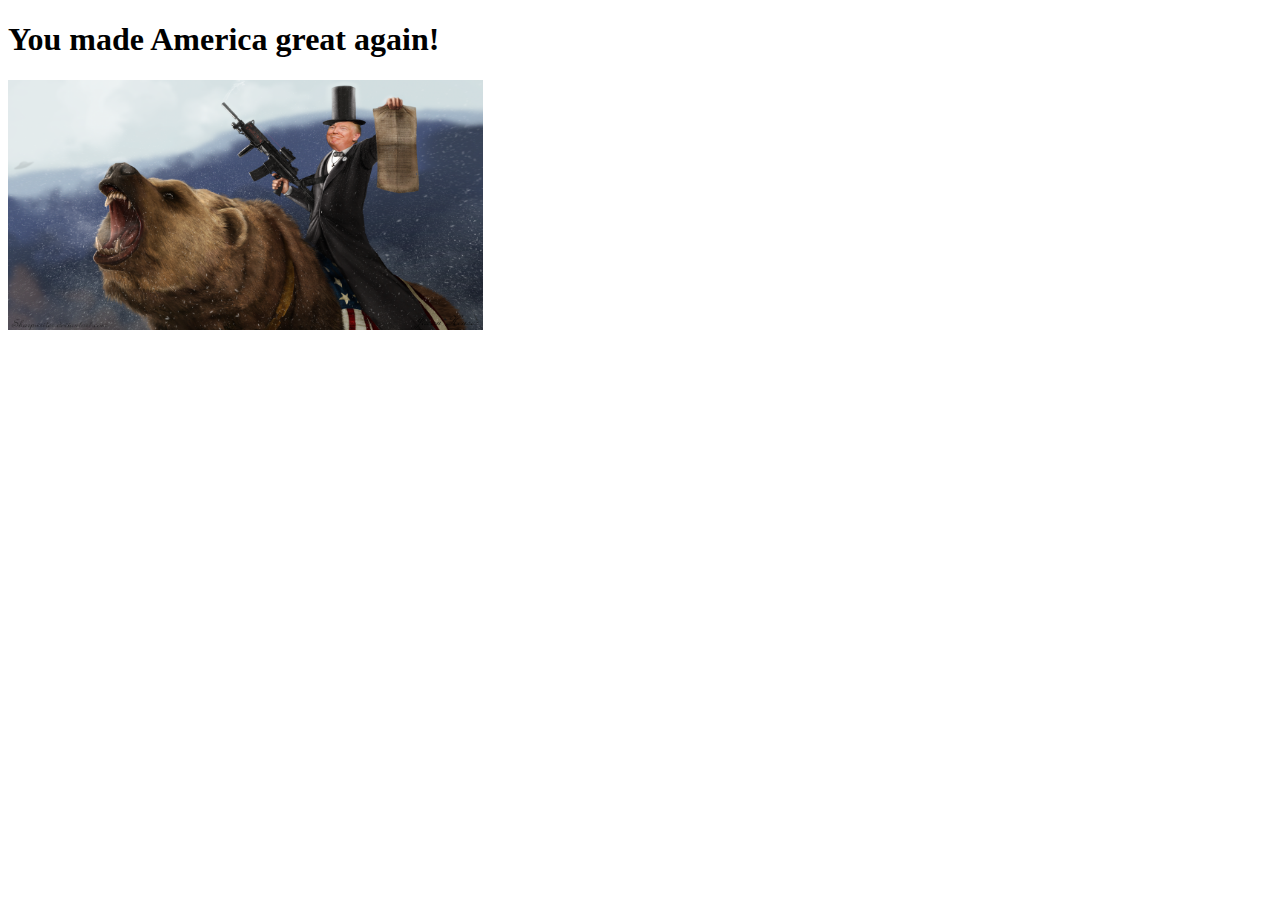
==== src/main/webapp/winner.html @ 31b984c2 "added winning images to winner page, winner page also pops up" ====
<!DOCTYPE html>
<html>
    <head>
        <title>Trump Clicker Winner</title>
        <link href="style.css" rel="stylesheet" type="text/css">
        <script>
            var click = 0;

            function changeImage() {

                if (click === 0)
                {
                    document.getElementById("picture").src = "img/win2.png";
                    click = 1;
                } else
                {
                    document.getElementById("picture").src = "img/win1.png";
                    click = 0;
                }
            }
        </script>
    </head> 
    <body>
        <h1>You made America great again!</h1>
        <img id="picture" src="img/win1.png" alt="Winner Winner Chicken Dinner" onclick="changeImage()"/>
    </body>
</html>
---- src/main/webapp/style.css ----
#header
{
}

#trumpcoin 
{
    height: 150px;
    width: 200px;
}

#trumpcoin:hover
{
    -webkit-transform:scale(1.25);
}

#trumpcoin:active
{
    -webkit-transform:scale(1.00);
}

#currentCoins
{
}

#loan
{
    height: 50px;
    width: 75px;
}

#loan:hover
{
    -webkit-transform:scale(1.25);
}

#loan:active
{
    -webkit-transform:scale(1.00);
}

#currentLoans
{
}

#executiveorder
{
    height: 50px;
    width: 75px;
}

#executiveorder:hover
{
    -webkit-transform:scale(1.25);
}

#executiveorder:active
{
    -webkit-transform:scale(1.00);
}

#currentExecutiveOrders
{
}

#deportillegal
{
    height: 50px;
    width: 75px;
}

#deportillegal:hover
{
    -webkit-transform:scale(1.25);
}

#deportillegal:active
{
    -webkit-transform:scale(1.00);
}

#currentDeports
{
}

#phonecall
{
    height: 50px;
    width: 75px;
}

#phonecall:hover
{
    -webkit-transform:scale(1.25);
}

#phonecall:active
{
    -webkit-transform:scale(1.00);
}

#currentPhoneCalls
{
}

#thewall
{
    height: 50px;
    width: 75px;
}

#thewall:hover
{
    -webkit-transform:scale(1.25);
}

#thewall:active
{
    -webkit-transform:scale(1.00);
}

#currentWalls
{
}

#stats
{
}

#picture
{
    height: 250px;
    width: 475px;
}
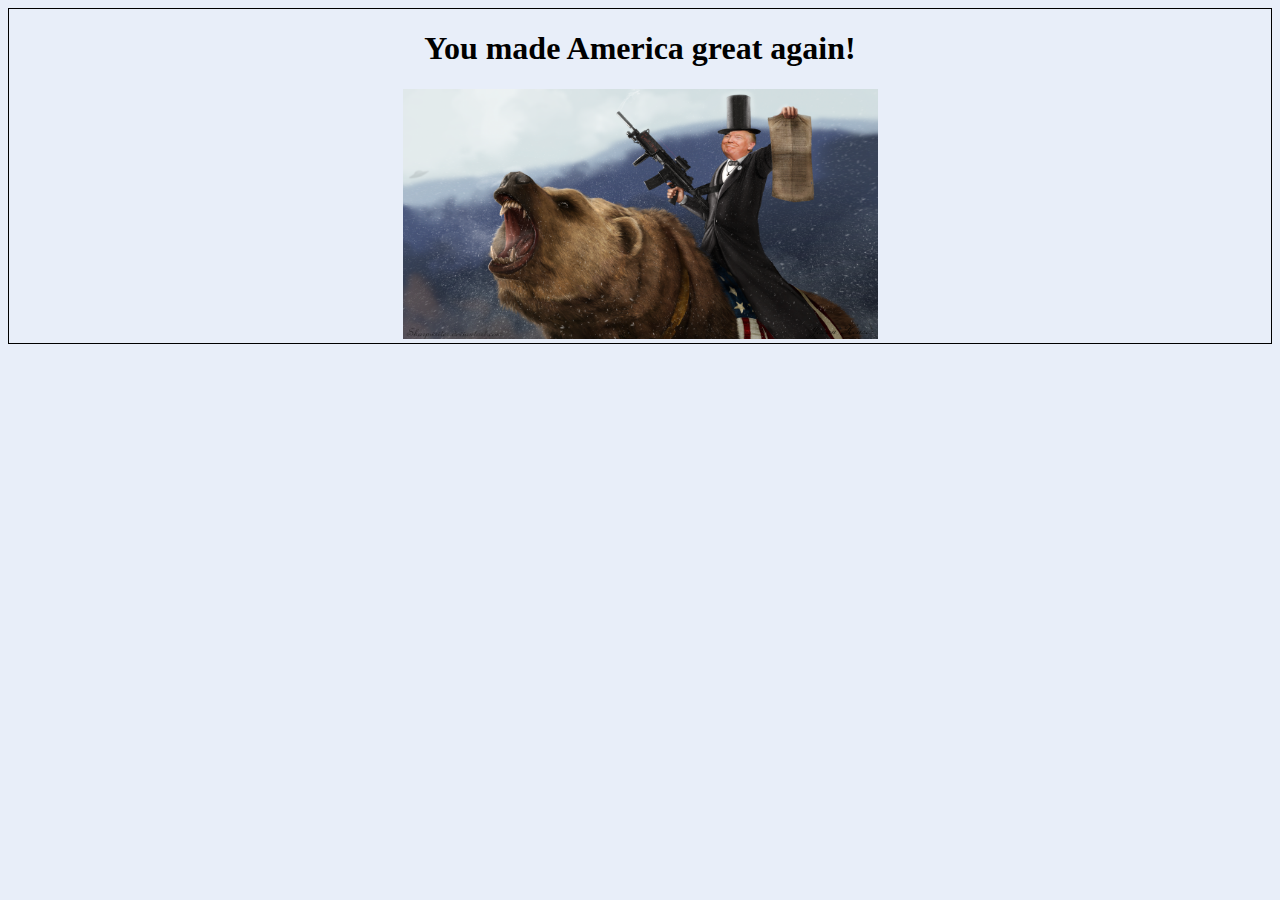
==== commit feb4e457: "version 0.3: updated layout, added more sounds, another trophy" ====
--- a/src/main/webapp/winner.html
+++ b/src/main/webapp/winner.html
@@ -20,8 +20,11 @@
             }
         </script>
     </head> 
-    <body>
+    <body style="text-align: center;">
         <h1>You made America great again!</h1>
         <img id="picture" src="img/win1.png" alt="Winner Winner Chicken Dinner" onclick="changeImage()"/>
+        <audio autoplay loop>
+            <source src="img/winner.mp3" type="audio/mpeg">
+        </audio>
     </body>
 </html>
--- a/src/main/webapp/style.css
+++ b/src/main/webapp/style.css
@@ -1,5 +1,16 @@
 #header
 {
+}
+
+body 
+{
+    background-color: #e8eef9;
+    border: solid black 1px;
+    cursor: url('img/trumpcoinmini.png'), auto;	
+}
+
+li {
+    display: inline;
 }
 
 #trumpcoin 
@@ -26,6 +37,7 @@
 {
     height: 50px;
     width: 75px;
+    border: solid black 1px;
 }
 
 #loan:hover
@@ -46,6 +58,7 @@
 {
     height: 50px;
     width: 75px;
+    border: solid black 1px;
 }
 
 #executiveorder:hover
@@ -66,6 +79,7 @@
 {
     height: 50px;
     width: 75px;
+    border: solid black 1px;
 }
 
 #deportillegal:hover
@@ -86,6 +100,7 @@
 {
     height: 50px;
     width: 75px;
+    border: solid black 1px;
 }
 
 #phonecall:hover
@@ -106,6 +121,7 @@
 {
     height: 50px;
     width: 75px;
+    border: solid black 1px;
 }
 
 #thewall:hover
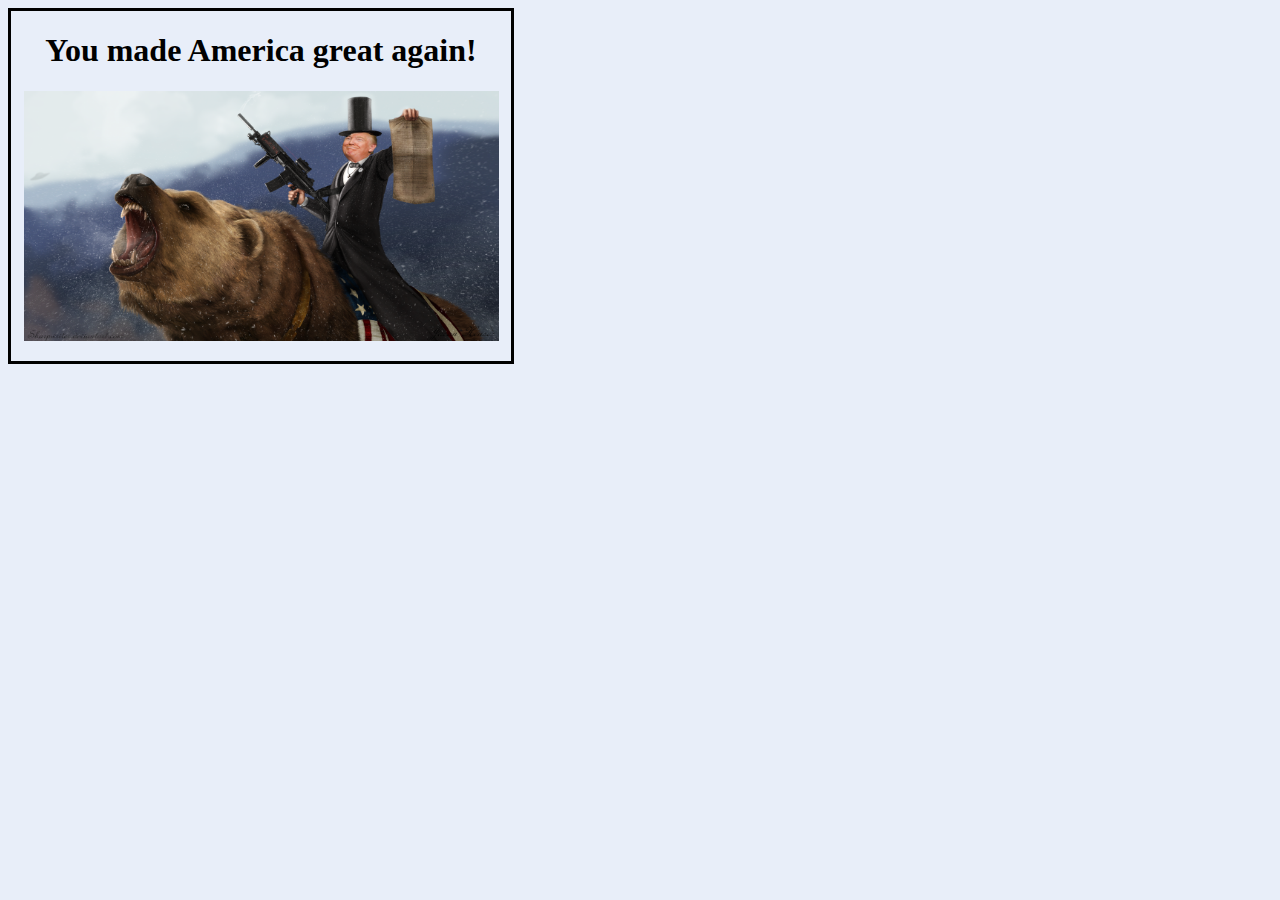
==== commit ce687bf6: "design & audio changes" ====
--- a/src/main/webapp/winner.html
+++ b/src/main/webapp/winner.html
@@ -2,6 +2,7 @@
 <html>
     <head>
         <title>Trump Clicker Winner</title>
+        <link rel="icon" href="img/trumpcoin.png">
         <link href="style.css" rel="stylesheet" type="text/css">
         <script>
             var click = 0;
@@ -21,10 +22,12 @@
         </script>
     </head> 
     <body style="text-align: center;">
-        <h1>You made America great again!</h1>
-        <img id="picture" src="img/win1.png" alt="Winner Winner Chicken Dinner" onclick="changeImage()"/>
-        <audio autoplay loop>
-            <source src="img/winner.mp3" type="audio/mpeg">
-        </audio>
+        <div id="containerwin">
+            <h1>You made America great again!</h1>
+            <img id="picture" src="img/win1.png" alt="Winner Winner Chicken Dinner" onclick="changeImage()"/>
+            <audio autoplay loop>
+                <source src="img/winner.mp3" type="audio/mpeg">
+            </audio>
+        </div>
     </body>
 </html>
--- a/src/main/webapp/style.css
+++ b/src/main/webapp/style.css
@@ -1,3 +1,17 @@
+#container
+{
+    width: 600px;
+    height: 1200px;
+    border: solid black 3px;
+}
+
+#containerwin
+{
+    width: 500px;
+    height: 350px;
+    border: solid black 3px;
+}
+
 #header
 {
 }
@@ -5,7 +19,6 @@
 body 
 {
     background-color: #e8eef9;
-    border: solid black 1px;
     cursor: url('img/trumpcoinmini.png'), auto;	
 }
 
